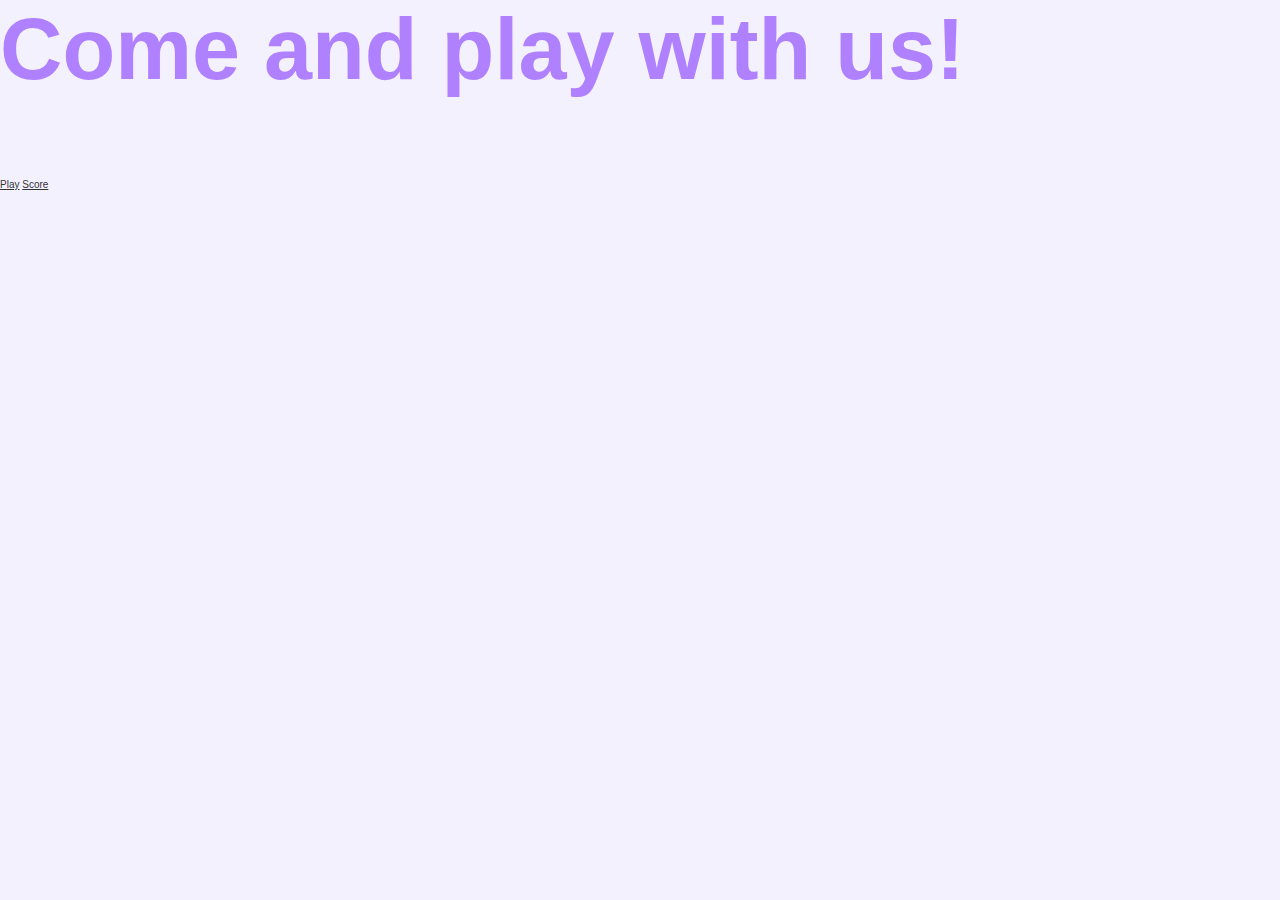
==== index.html @ d35fa919 "Created files and started designing the page" ====
<!DOCTYPE html>
<html lang="en">
<head>
    <meta charset="UTF-8">
    <meta name="viewport" content="width=device-width, initial-scale=1.0">
    <title>Quiz</title>
    <link rel="stylesheet" href="style.css">
</head>
<body>
    <div class="container">
        <div id="homepage" class="flex-center flex-column">
            <h1>Come and play with us!</h1> 
            <a class="btn1" href="/quiz.html">Play</a>
            <a class="btn1" href="scores.html">Score</a>
        </div>
    </div>
</body>
</html>
---- style.css ----
/*
rem-if we change the root anything using rem will change
*/

:root{
    background-color:#f4f1ff;
    font-size: 10px;

}
*{
    box-sizing: border-box; 
    font-family: Arial, Helvetica, sans-serif;
    margin: 0;
    padding: 0;
    color: #333;
}

h1,h2,h3,h4{
    margin-bottom: 16px;
}
h1{
    font-size: 86.4px;
    margin-bottom: 80px;
    color:#b081ff ;

}

h1>span{
    font-size:38.4px;
    font-weight: 500;
}

h2{
    font-size:67.2px;
    margin-bottom:64px;
    font-weight: 600;

}

h3{
    font-size:44.8px;
    font-weight: 400;

}
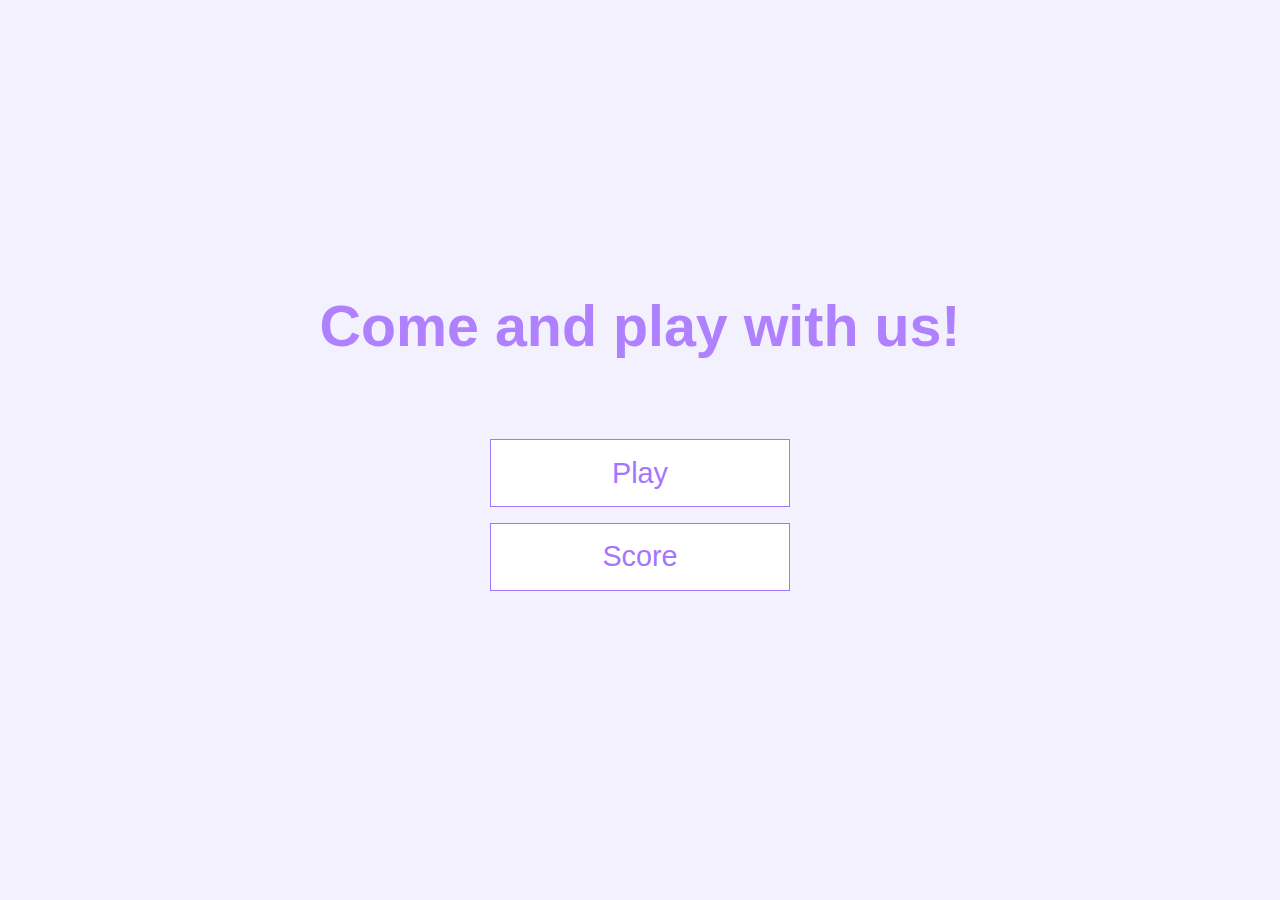
==== commit ee3506b5: "Created the game page,where will be the quiz question and choices" ====
--- a/index.html
+++ b/index.html
@@ -8,10 +8,10 @@
 </head>
 <body>
     <div class="container">
-        <div id="homepage" class="flex-center flex-column">
+        <div id="home" class="flex-center flex-column">
             <h1>Come and play with us!</h1> 
             <a class="btn1" href="/quiz.html">Play</a>
-            <a class="btn1" href="scores.html">Score</a>
+            <a class="btn1" href="/scores.html">Score</a>
         </div>
     </div>
 </body>
--- a/style.css
+++ b/style.css
@@ -19,7 +19,8 @@
     margin-bottom: 16px;
 }
 h1{
-    font-size: 86.4px;
+    font-size: 57.4px;
+    text-wrap: nowrap;
     margin-bottom: 80px;
     color:#b081ff ;
 
@@ -31,7 +32,7 @@
 }
 
 h2{
-    font-size:67.2px;
+    font-size:40.2px;
     margin-bottom:64px;
     font-weight: 600;
 
@@ -42,3 +43,63 @@
     font-weight: 400;
 
 }
+
+.container{
+    width: 100vw;
+    height: 100vh;
+    display: flex;
+    justify-content: center;
+    align-items: center;
+    max-width:1280px;
+    margin: 0 auto;
+}
+
+.container>*{
+    width: 100%;
+}
+.flex-column{
+    display: flex;
+    flex-direction: column;
+}
+.flex-center{
+    justify-content: center;
+    align-items: center;
+}
+
+.justify-center{
+justify-content: center;
+}
+
+.text-center{
+text-align: center;
+}
+
+.hidden{
+    display: none;
+}
+
+.btn1{
+    font-size:28.8px;
+    padding: 16.4px 0;
+    width: 300px;
+    text-align: center;
+    border:1.6px solid #a476ff;
+    margin-bottom: 16px;
+    text-decoration: none;
+    color:#a476ff;
+    background-color: white;
+
+}
+
+.btn1:hover{
+    cursor: pointer;
+    box-shadow: 0 6.4px 10px #b682ff;
+    transform: translateY(-2px);
+    transition: 200ms;
+}
+
+.btn1[disabled]:hover{
+cursor: not-allowed;
+box-shadow: none;
+transform: none;
+}
